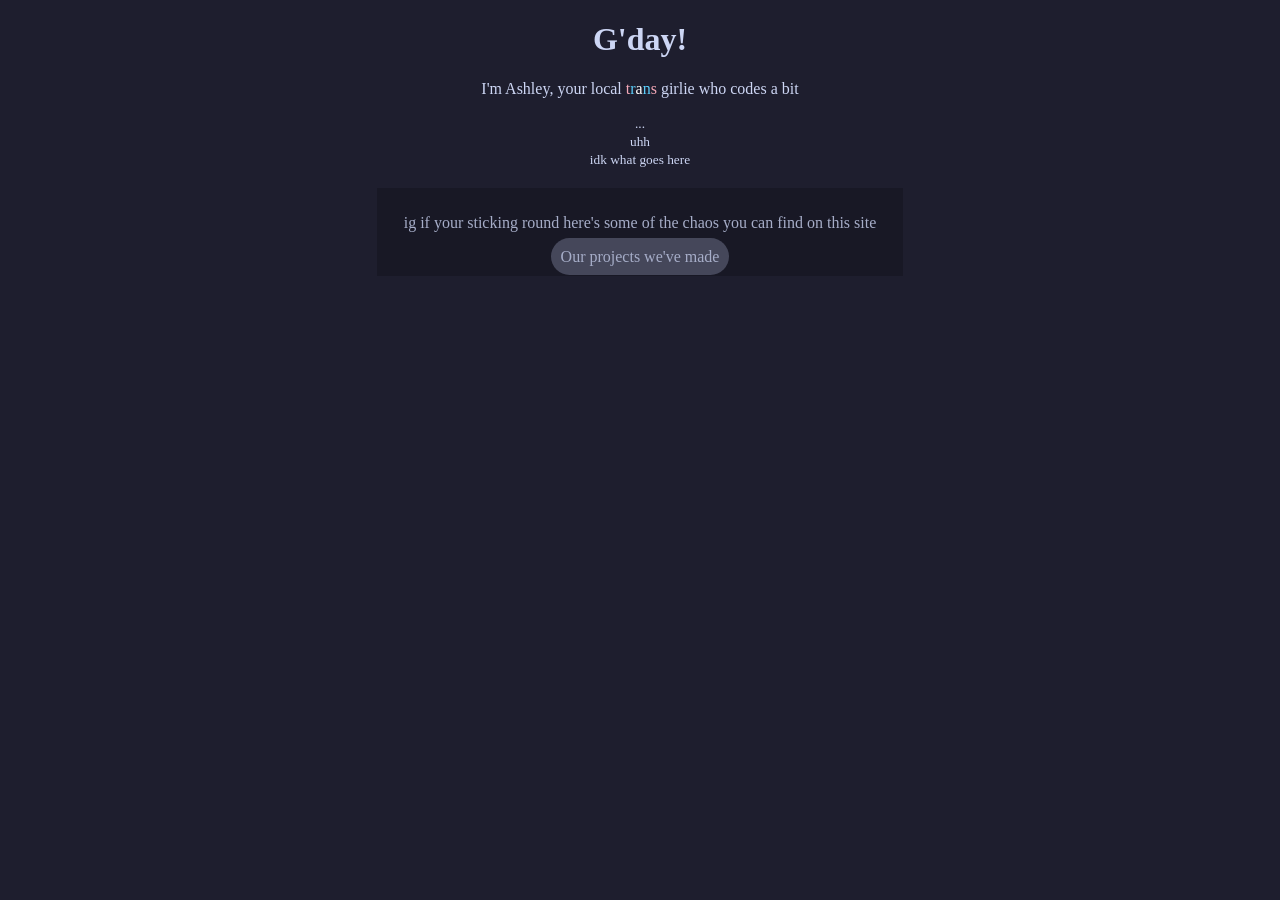
==== index.html @ 033d808e "weeeee" ====
<!DOCTYPE html>
<html lang="en-AU"> <!--we use gaol here-->
    <head>
        <title>Ash's mess</title>
        <link rel="stylesheet" href="style.css">
    </head>
    <body>
        <h1>G'day!</h1>
        <p>I'm Ashley, your local<!--I'm sorry any web dev who reads this--> <span style="color: #F5A9B8;">t</span><span style="color: #5BCEFA;">r</span><span style="color: #FFFFFF;">a</span><span style="color: #5BCEFA;">n</span><span style="color: #F5A9B8;">s</span> girlie who codes a bit</p>
        <p><small>... <br> uhh <br> idk what goes here</small></p>

        <nav>
            <p>ig if your sticking round here's some of the chaos you can find on this site</p>
            <a href="projects.html" class="button">Our projects we've made</a>
        </nav>
    </body>
</html>
---- style.css ----
body {
    background-color: #1e1e2e;
    color: #cdd6f4;
    text-align: center;
}
.project {
    background-color: #585b70;
    padding: 20px;
    margin: 10px;
}
a {
    color: #89b4fa;
}
.project_back {
    display: grid;
    grid-template-columns: repeat(auto-fit, minmax(300px, 1fr));
    gap: 20px; 
    width: 80%;
    max-width: 1200px;
    margin-inline: auto;
    justify-content: center;
}
nav {
    background-color: #181825;
    width: 40%;
    color: #a6adc8;
    margin: 20px;
    padding: 10px;
    margin-inline: auto;
}
.button {
    background-color: #45475a;
    color: #a6adc8;
    padding: 10px;
    border-radius: 20px;
    text-decoration: none;
}
.button:hover {
    background-color: #585b70;
    color: #bac2de;
}
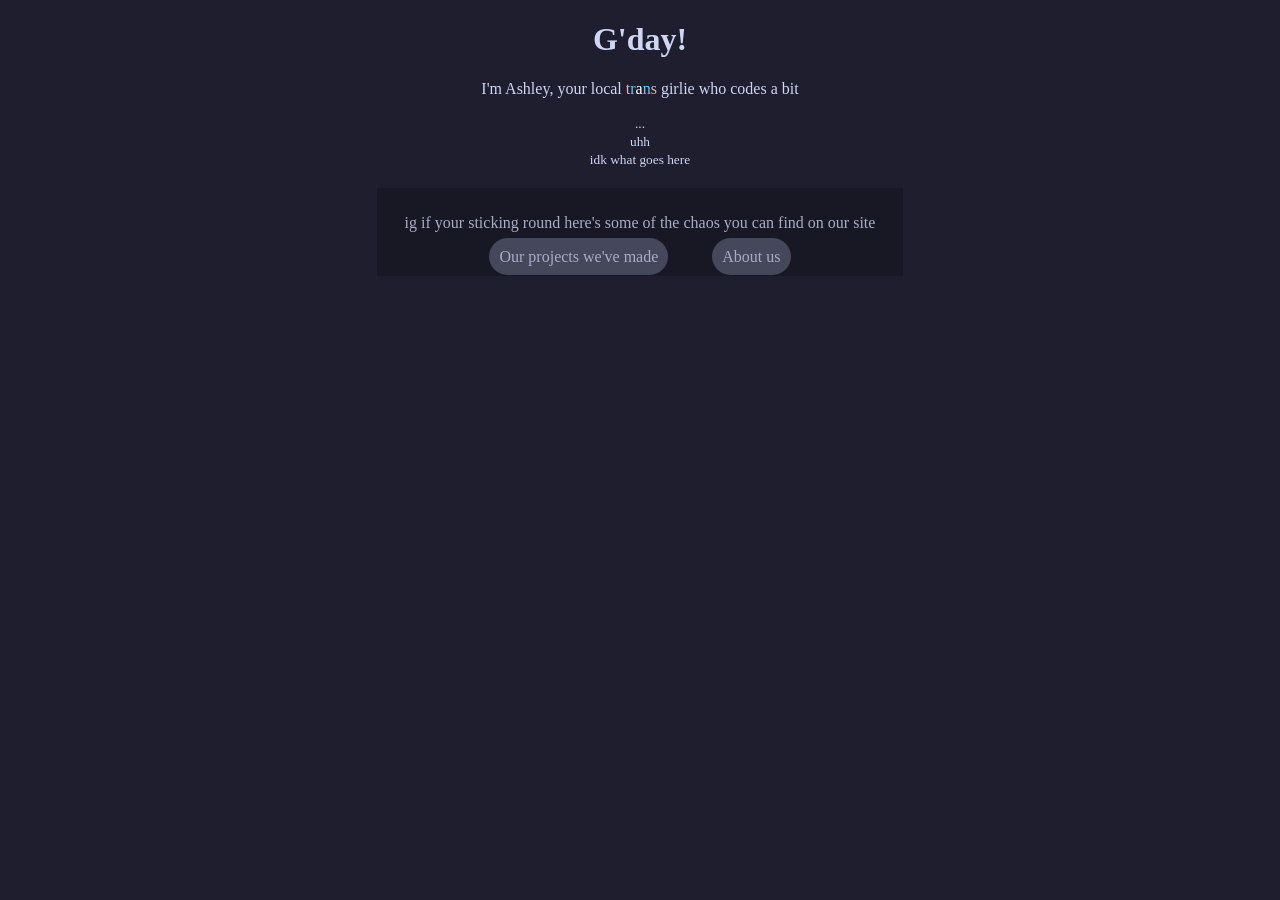
==== commit 5ba7b32e: "oki did lore" ====
--- a/index.html
+++ b/index.html
@@ -10,8 +10,9 @@
         <p><small>... <br> uhh <br> idk what goes here</small></p>
 
         <nav>
-            <p>ig if your sticking round here's some of the chaos you can find on this site</p>
+            <p>ig if your sticking round here's some of the chaos you can find on our site</p>
             <a href="projects.html" class="button">Our projects we've made</a>
+            <a href="about.html" class="button">About us</a>
         </nav>
     </body>
 </html>
--- a/style.css
+++ b/style.css
@@ -32,10 +32,11 @@
     background-color: #45475a;
     color: #a6adc8;
     padding: 10px;
+    margin: 20px; /*idk why but this does nothing*/
     border-radius: 20px;
     text-decoration: none;
 }
 .button:hover {
-    background-color: #585b70;
+    background-color: #585b70; 
     color: #bac2de;
 }
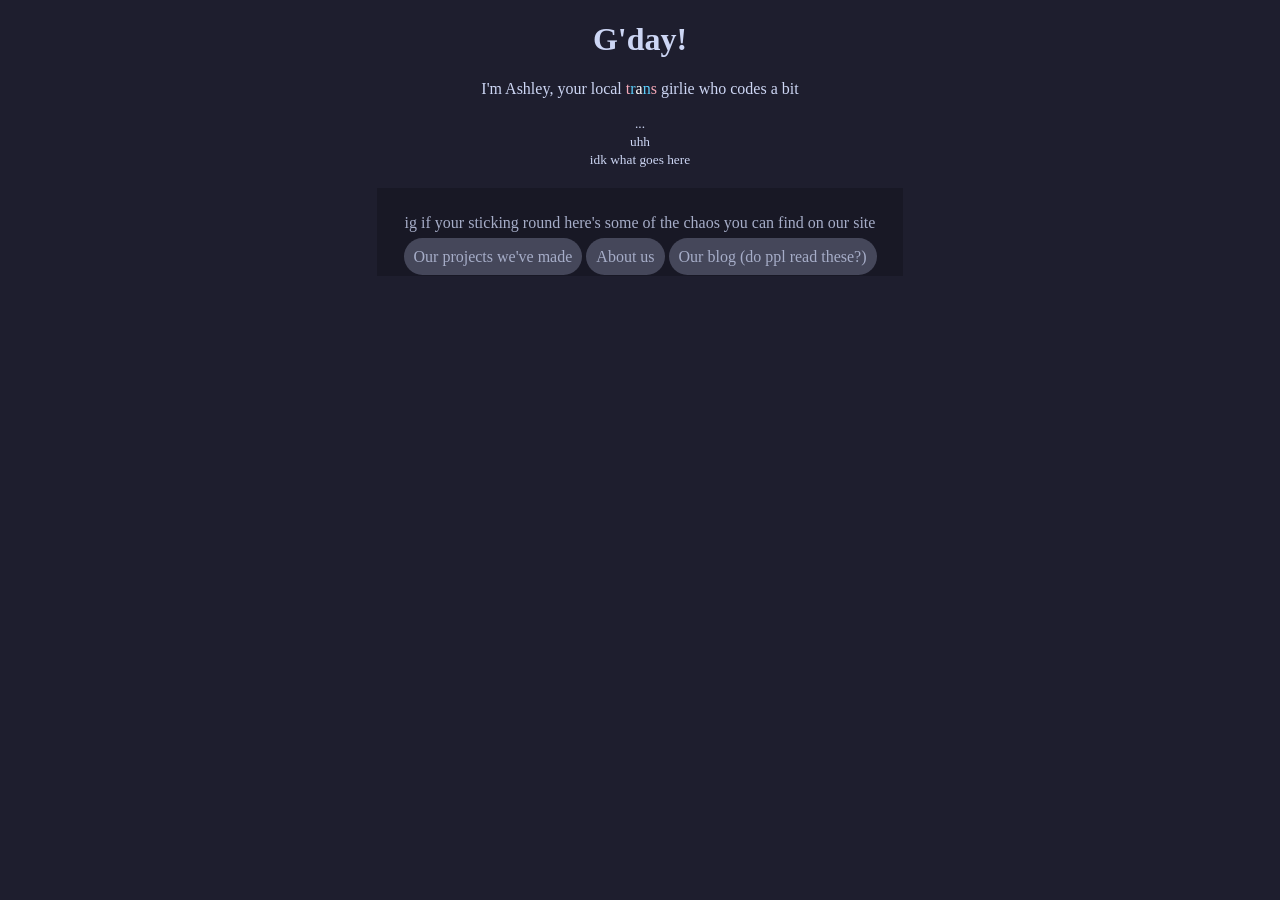
==== commit dbb35958: "blog blog bloggy blog" ====
--- a/index.html
+++ b/index.html
@@ -13,6 +13,7 @@
             <p>ig if your sticking round here's some of the chaos you can find on our site</p>
             <a href="projects.html" class="button">Our projects we've made</a>
             <a href="about.html" class="button">About us</a>
+            <a href="blog.html" class="button">Our blog (do ppl read these?)</a>
         </nav>
     </body>
 </html>
--- a/style.css
+++ b/style.css
@@ -32,7 +32,6 @@
     background-color: #45475a;
     color: #a6adc8;
     padding: 10px;
-    margin: 20px; /*idk why but this does nothing*/
     border-radius: 20px;
     text-decoration: none;
 }
